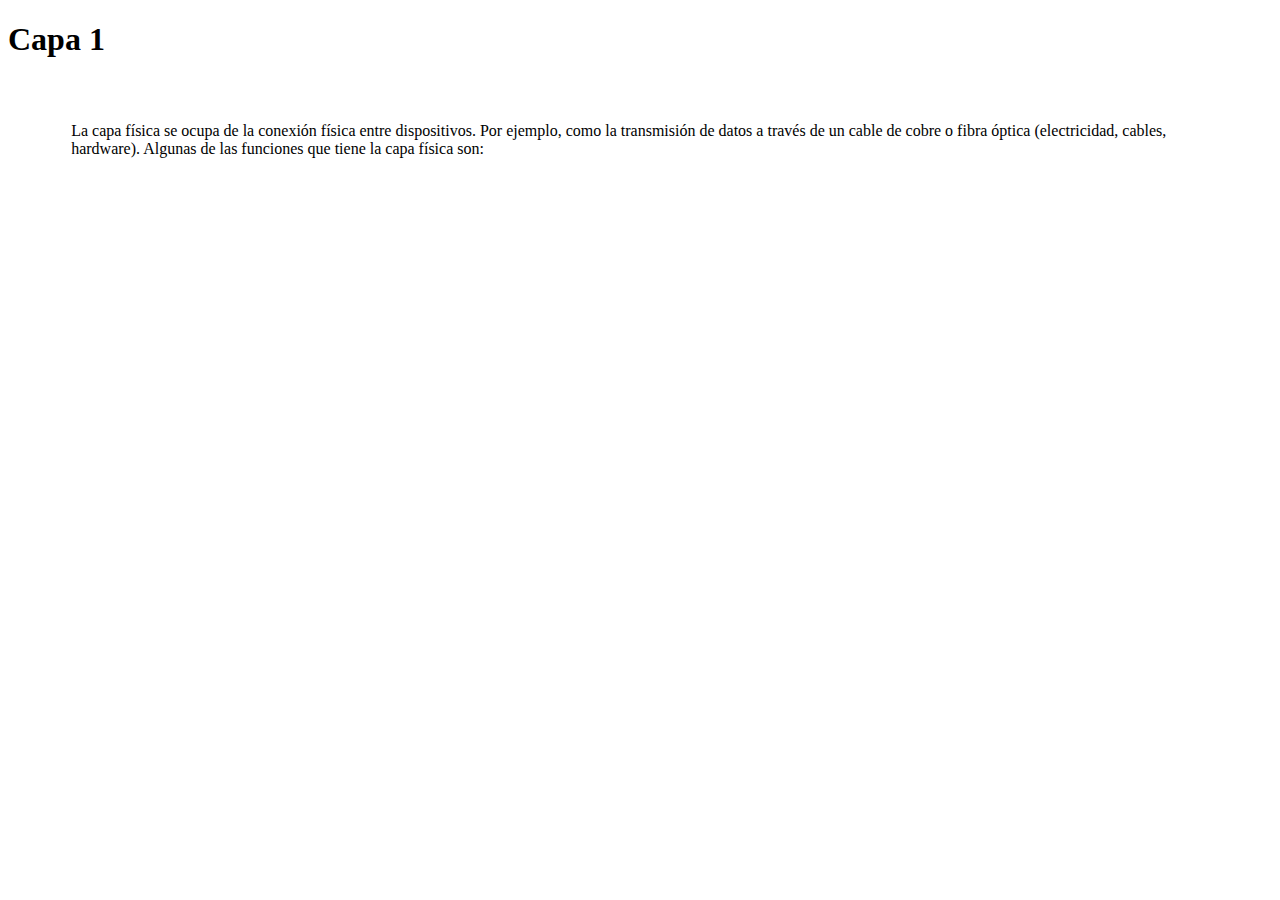
==== capa1.html @ 116bd42a "Selección de imagen capa 1" ====
<!DOCTYPE html>
<html lang="en">
<head>
    <meta charset="UTF-8">
    <meta name="viewport" content="width=device-width, initial-scale=1.0">
    <title>Document</title>
</head>
<body>

    <h1>Capa 1 </h1>
    <p style="margin: 5%;">La capa física se ocupa de la conexión física entre dispositivos. Por ejemplo, como la transmisión de datos a través de un cable de cobre o fibra óptica (electricidad, cables, hardware). Algunas de las funciones que tiene la capa física son:</p>
    
</body>
</html>
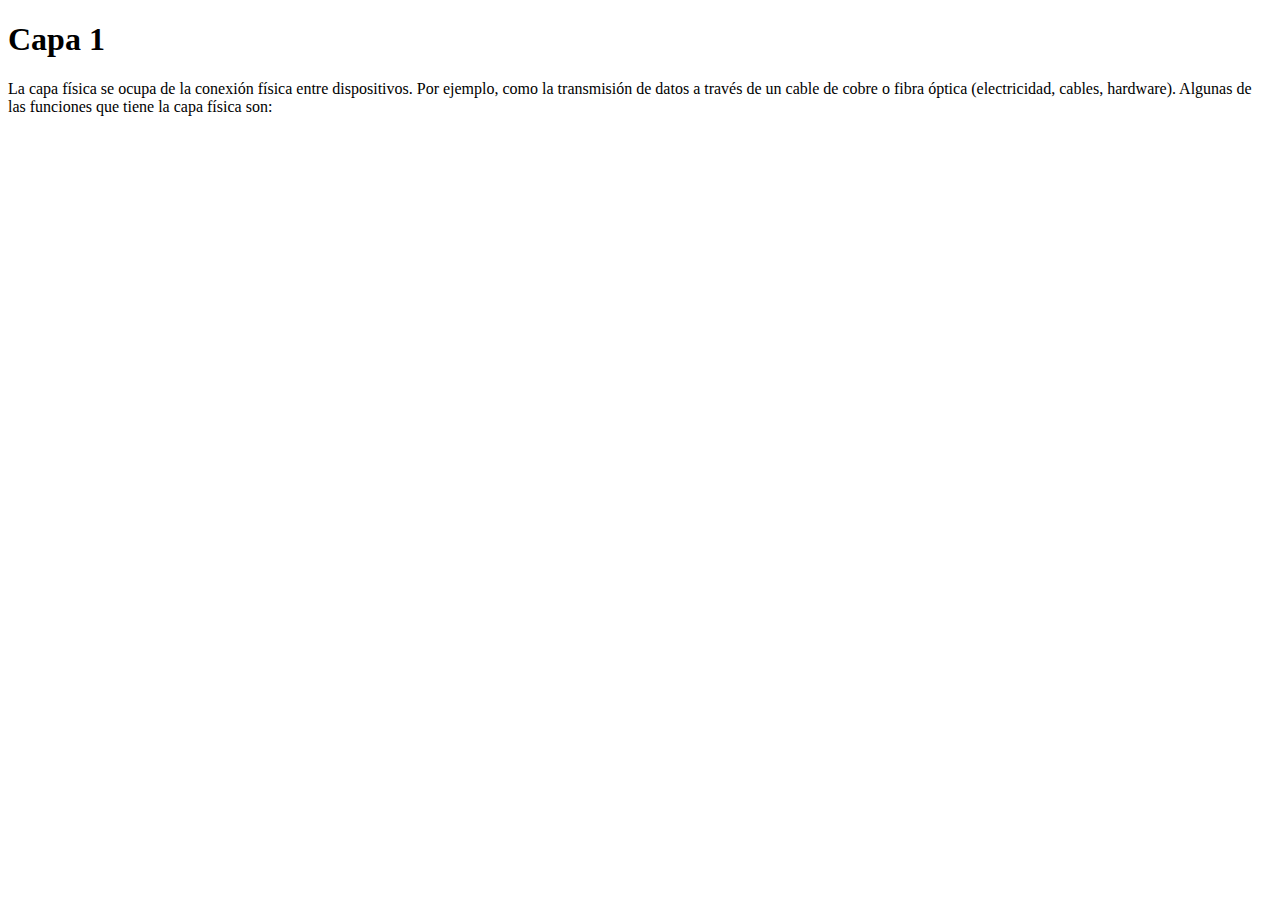
==== commit a20da00f: "Segunda version" ====
--- a/capa1.html
+++ b/capa1.html
@@ -8,7 +8,7 @@
 <body>
 
     <h1>Capa 1 </h1>
-    <p style="margin: 5%;">La capa física se ocupa de la conexión física entre dispositivos. Por ejemplo, como la transmisión de datos a través de un cable de cobre o fibra óptica (electricidad, cables, hardware). Algunas de las funciones que tiene la capa física son:</p>
+    <p>La capa física se ocupa de la conexión física entre dispositivos. Por ejemplo, como la transmisión de datos a través de un cable de cobre o fibra óptica (electricidad, cables, hardware). Algunas de las funciones que tiene la capa física son:</p>
     
 </body>
 </html>